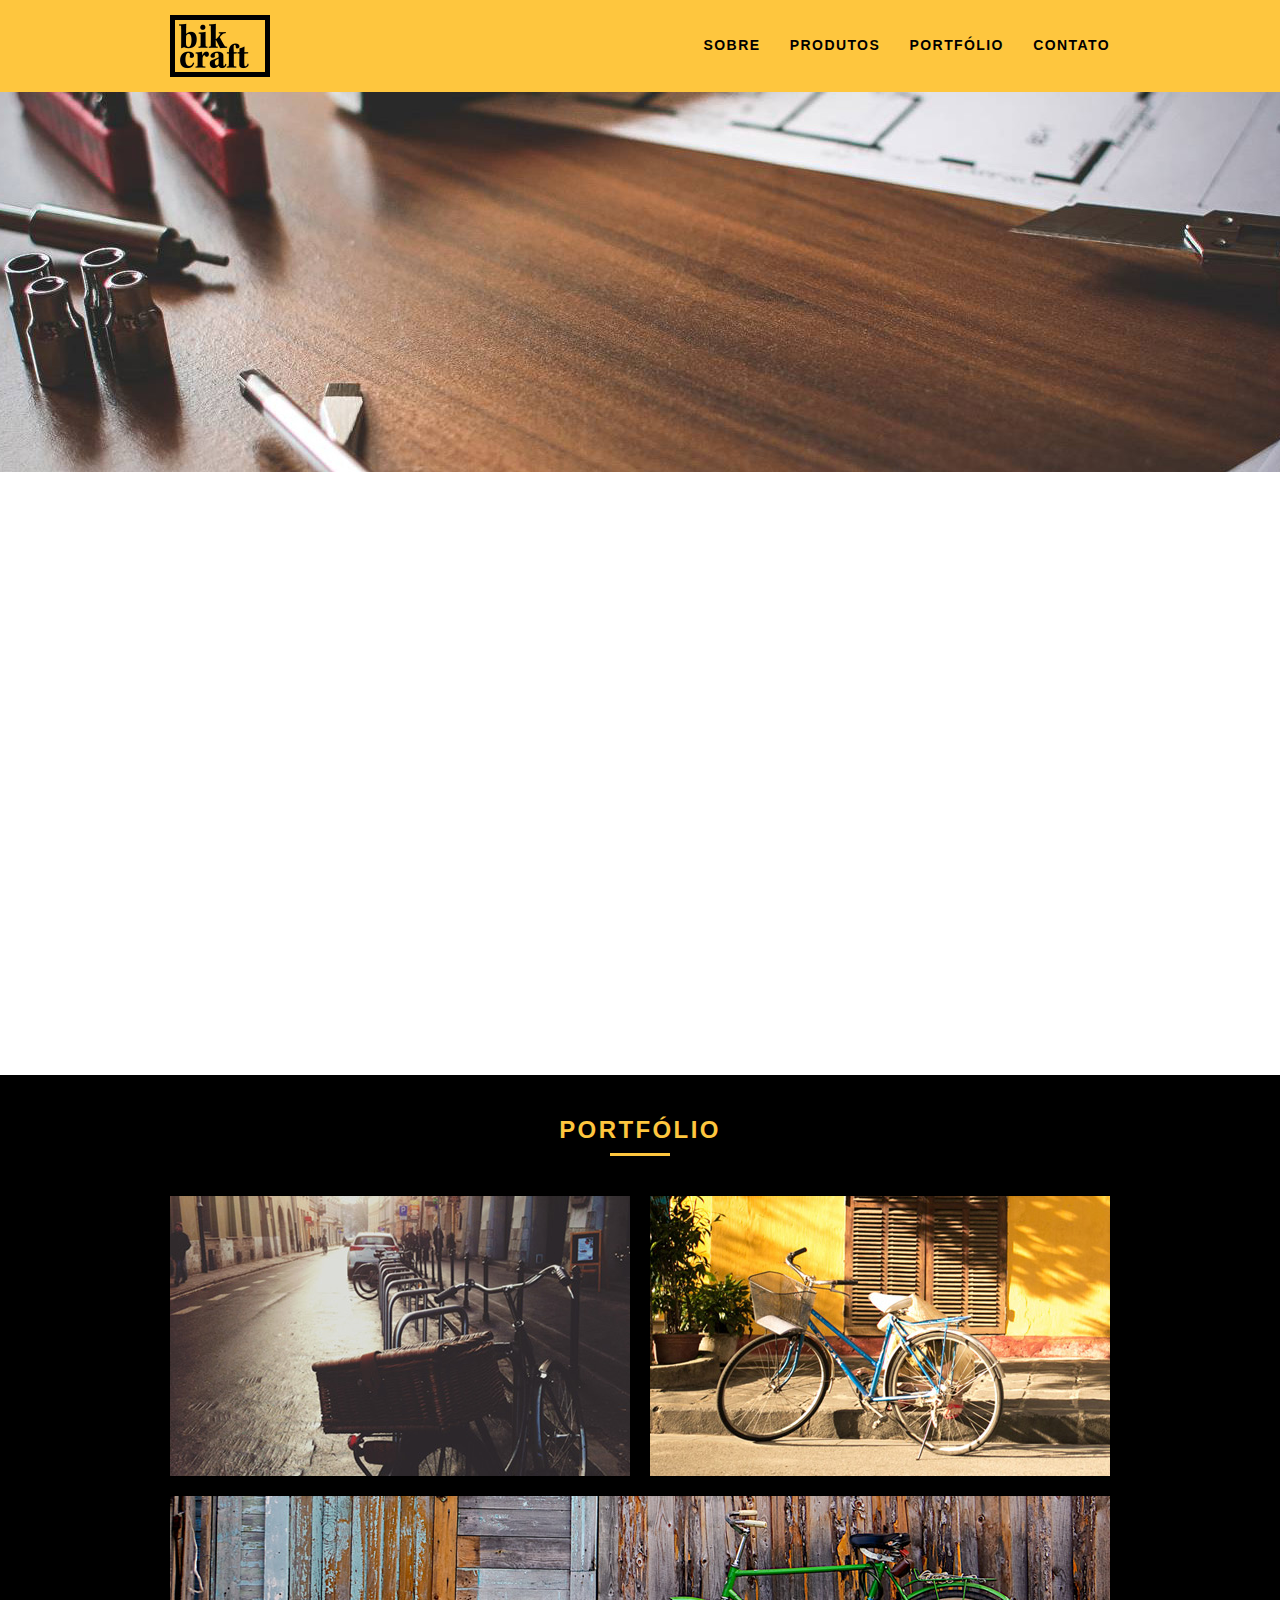
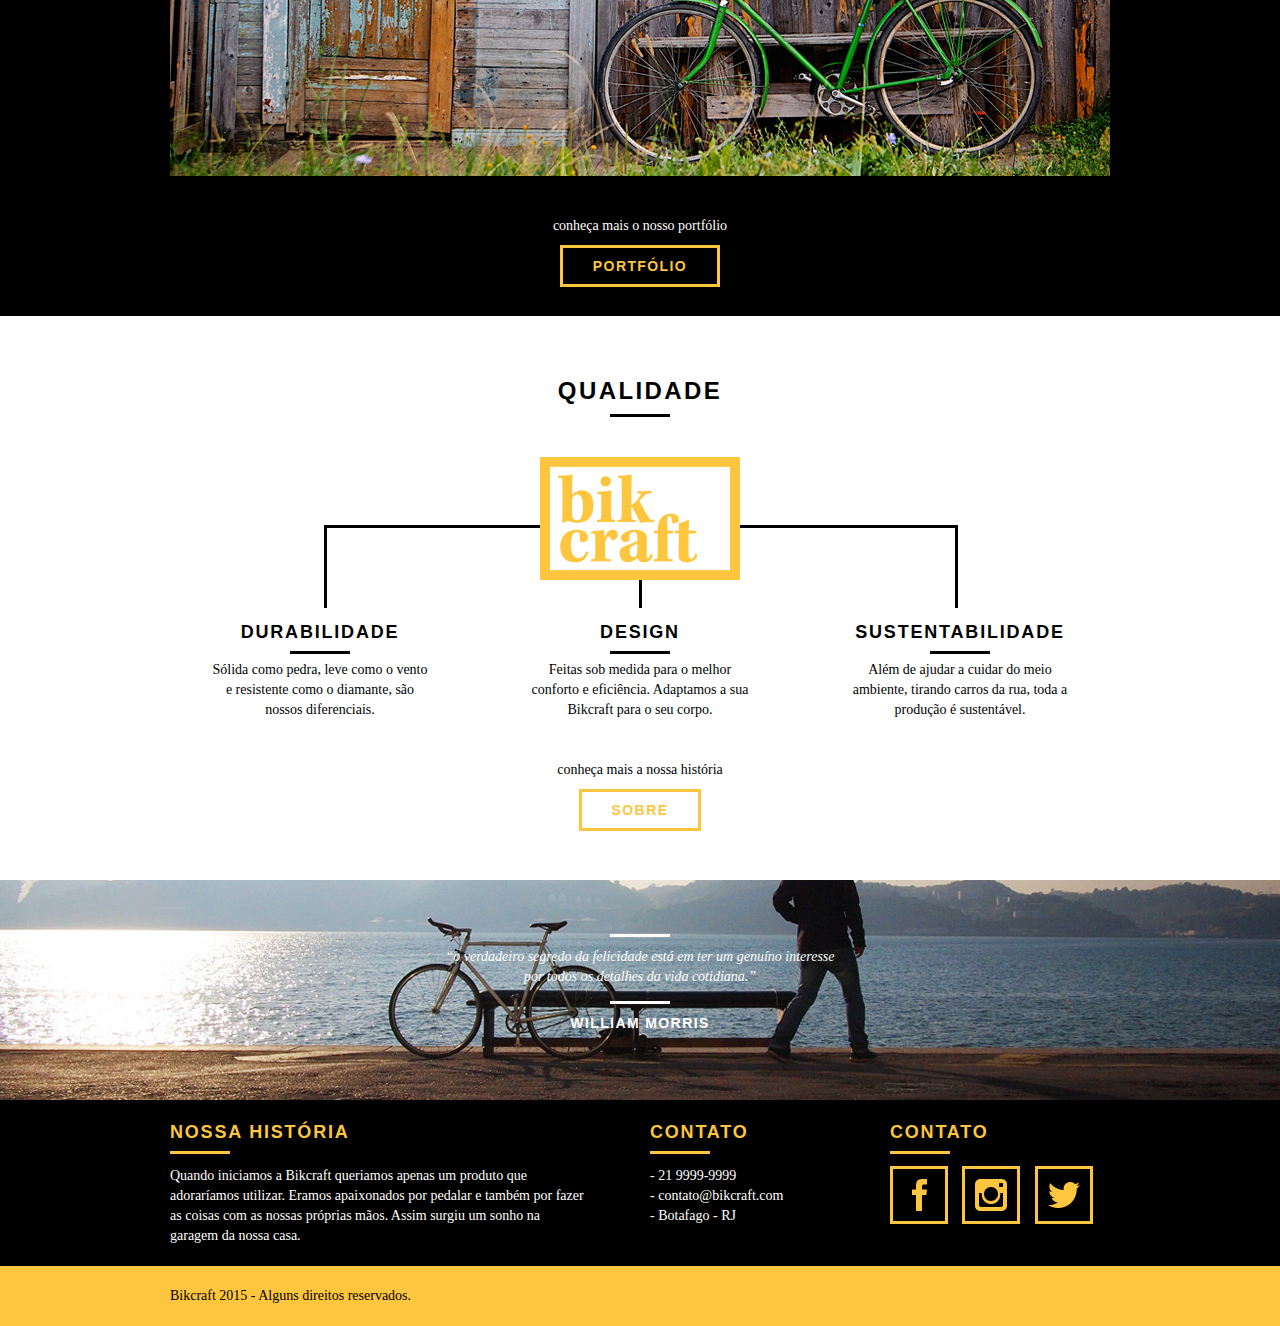
==== css-sass/index.html @ b3bf2881 "projeto-base para refatorar o estilo usando sass" ====
<!DOCTYPE html>
<html lang="pt-br">
	<head>
		<meta charset="utf-8">
		<title>Bikcraft - Bicicletas Personalizadas</title>
		<meta name="description" content="Compre a sua bicicleta personalizada na Bikcraft. Possuímos modelos Passeio, Retrô e Esporte.">

		<meta property="og:type" content="website"/>
		<meta property="og:title" content="Bikcraft - Bicicletas Personalizadas"/>
		<meta property="og:description" content="Compre a sua bicicleta personalizada na Bikcraft. Possuímos modelos Passeio, Retrô e Esporte."/>
		<meta property="og:url" content="http://bikcraft.com"/>
		<meta property="og:image" content="http://bikcraft.com/img/og-image.png"/>

		<meta name="viewport" content="width=device-width, initial-scale=1">

		<link rel="shortcut icon" href="favicon.ico">

		<link rel="stylesheet" href="css/style.css">
		<script src="js/libs/modernizr.custom.45655.js"></script>
	</head>
	<body>

		<header class="header">
			<div class="container">
				<a href="index.html" class="grid-4">
					<img src="img/bikcraft.png" alt="Bikcraft">
				</a>
				<nav class="grid-12 header_menu">
					<ul>
						<li><a href="sobre.html">Sobre</a></li>
						<li><a href="produtos.html">Produtos</a></li>
						<li><a href="portfolio.html">Portfólio</a></li>
						<li><a href="contato.html">Contato</a></li>
					</ul>
				</nav>
			</div>
		</header>

		<section class="introducao">
			<div class="container">
				<h1>Bicicletas Feitas a Mão</h1>
				<blockquote class="quote-externo">
					<p>“não tenha nada em sua casa que você não considere útil ou acredita ser bonito”</p>
					<cite>WILLIAM MORRIS</cite>
				</blockquote>
				<a href="produtos.html" class="btn">Orçamento</a>
			</div>
		</section>
		
		<section class="produtos container animar">
			<h2 class="subtitulo">Produtos</h2>
			<ul class="produtos_lista">

				<li class="grid-1-3">
					<div class="produtos_icone">
						<img src="img/produtos/passeio.png" alt="Bikcraft Passeio">
					</div>
					<h3>Passeio</h3>
					<p>Muito melhor do que passear pela orla a vidros fechados.</p>
				</li>

				<li class="grid-1-3">
					<div class="produtos_icone">
						<img src="img/produtos/esporte.png" alt="Bikcraft Esporte">
					</div>
					<h3>Esporte</h3>
					<p>Mais rápida do que Forrest Gump, ninguém vai pegar você.</p>
				</li>

				<li class="grid-1-3">
					<div class="produtos_icone">
						<img src="img/produtos/retro.png" alt="Bikcraft Retrô">
					</div>
					<h3>Retrô</h3>
					<p>O passado volta para lembrarmos o que devemos fazer no futuro.</p>
				</li>

			</ul>

			<div class="call">
				<p>clique aqui e veja os detalhes dos produtos</p>
				<a href="produtos.html" class="btn btn-preto">Produtos</a>
			</div>

		</section>
		<!-- Fecha Produtos -->

		<section class="portfolio">
			<div class="container">
				<h2 class="subtitulo">Portfólio</h2>
				<div class="portfolio_lista">
					<div class="grid-8"><img src="img/portfolio/retro.jpg" alt="Bicicleta Retrô"></div>
					<div class="grid-8"><img src="img/portfolio/passeio.jpg" alt="Bicicleta Passeio"></div>
					<div class="grid-16"><img src="img/portfolio/esporte.jpg" alt="Bicicleta Esporte"></div>
				</div>
				<div class="call">
					<p>conheça mais o nosso portfólio</p>
					<a href="portfolio.html" class="btn">Portfólio</a>
				</div>
			</div>
		</section>

		<section class="qualidade container">
			<h2 class="subtitulo">Qualidade</h2>
			<img src="img/bikcraft-qualidade.png" alt="Bikcraft">
			<ul class="qualidade_lista">
				<li class="grid-1-3">
					<h3>Durabilidade</h3>
					<p>Sólida como pedra, leve como o vento e resistente como o diamante, são nossos diferenciais.</p>
				</li>
				<li class="grid-1-3">
					<h3>Design</h3>
					<p>Feitas sob medida para o melhor conforto e eficiência. Adaptamos a sua Bikcraft para o seu corpo.</p>
				</li>
				<li class="grid-1-3">
					<h3>Sustentabilidade</h3>
					<p>Além de ajudar a cuidar do meio ambiente, tirando carros da rua, toda a produção é sustentável.</p>
				</li>
			</ul>
			<div class="call">
				<p>conheça mais a nossa história</p>
				<a href="sobre.html" class="btn btn-preto">Sobre</a>
			</div>
		</section>

		<div class="quebra">
			<blockquote class="quote-externo container">
				<p>“o verdadeiro segredo da felicidade está em ter um genuíno interesse por todos os detalhes da vida cotidiana.”</p>
				<cite>WILLIAM MORRIS</cite>
			</blockquote>
		</div>

		<footer>
			<div class="footer">
				<div class="container">

					<div class="grid-8 footer_historia">
						<h3>Nossa História</h3>
						<p>Quando iniciamos a Bikcraft queriamos apenas um produto que adoraríamos utilizar. Eramos apaixonados por pedalar e também por fazer as coisas com as nossas próprias mãos. Assim surgiu um sonho na garagem da nossa casa.</p>
					</div>

					<div class="grid-4 footer_contato">
						<h3>Contato</h3>
						<ul>
							<li>- 21 9999-9999</li>
							<li>- contato@bikcraft.com</li>
							<li>- Botafago - RJ</li>
						</ul>
					</div>

					<div class="grid-4 footer_redes">
						<h3>Contato</h3>
						<ul>
							<li><a href="http://facebook.com" target="_blank"><img src="img/redes-sociais/facebook.png" alt="Facebook Bikcraft"></a></li>
							<li><a href="http://instagram.com" target="_blank"><img src="img/redes-sociais/instagram.png" alt="Instagram Bikcraft"></a></li>
							<li><a href="http://twitter.com" target="_blank"><img src="img/redes-sociais/twitter.png" alt="Twitter Bikcraft"></a></li>
						</ul>
					</div>

				</div>
			</div>

			<div class="copy">
				<div class="container">
					<p class="grid-16">Bikcraft 2015 - Alguns direitos reservados.</p>
				</div>
			</div>
		</footer>

	<!-- JavaScript -->
	<script src="//ajax.googleapis.com/ajax/libs/jquery/1.11.2/jquery.min.js"></script>
	<script>window.jQuery || document.write('<script src="js/libs/jquery-1.11.2.min.js"><\/script>')</script>
	<script src="js/plugins.js"></script>
	<script src="js/main.js"></script>
	<!-- JavaScript -->

	</body>
</html>
---- css-sass/css/style.css ----
html{font-family:sans-serif;-ms-text-size-adjust:100%;-webkit-text-size-adjust:100%}body{margin:0}article,aside,details,figcaption,figure,footer,header,hgroup,main,menu,nav,section,summary{display:block}audio,canvas,progress,video{display:inline-block;vertical-align:baseline}audio:not([controls]){display:none;height:0}[hidden],template{display:none}a{background-color:transparent}a:active,a:hover{outline:0}abbr[title]{border-bottom:1px dotted}b,strong{font-weight:700}dfn{font-style:italic}h1{font-size:2em;margin:.67em 0}mark{background:#ff0;color:#000}small{font-size:80%}sub,sup{font-size:75%;line-height:0;position:relative;vertical-align:baseline}sup{top:-.5em}sub{bottom:-.25em}img{border:0}svg:not(:root){overflow:hidden}figure{margin:1em 40px}hr{-moz-box-sizing:content-box;box-sizing:content-box;height:0}pre{overflow:auto}code,kbd,pre,samp{font-family:monospace,monospace;font-size:1em}button,input,optgroup,select,textarea{color:inherit;font:inherit;margin:0}button{overflow:visible}button,select{text-transform:none}button,html input[type="button"],/* 1 */
input[type="reset"],input[type="submit"]{-webkit-appearance:button;cursor:pointer}button[disabled],html input[disabled]{cursor:default}button::-moz-focus-inner,input::-moz-focus-inner{border:0;padding:0}input{line-height:normal}input[type="checkbox"],input[type="radio"]{box-sizing:border-box;padding:0}input[type="number"]::-webkit-inner-spin-button,input[type="number"]::-webkit-outer-spin-button{height:auto}input[type="search"]{-webkit-appearance:textfield;-moz-box-sizing:content-box;-webkit-box-sizing:content-box;box-sizing:content-box}input[type="search"]::-webkit-search-cancel-button,input[type="search"]::-webkit-search-decoration{-webkit-appearance:none}fieldset{border:1px solid silver;margin:0 2px;padding:.35em .625em .75em}legend{border:0;padding:0}textarea{overflow:auto}optgroup{font-weight:700}table{border-collapse:collapse;border-spacing:0}td,th{padding:0}a{text-decoration:none}ol,ul{list-style:none}html,body,div,span,iframe,h1,h2,h3,h4,h5,h6,p,blockquote,a,em,img,dl,dt,dd,ol,ul,li,fieldset,form,label,legend,article,footer,header,nav,section,main{margin:0;padding:0;border:0;vertical-align:baseline}h1,h2,h3,h4,h5,h6,p,a,ul{font-size:1em;font-weight:400}*,:before,:after{-webkit-box-sizing:border-box;-moz-box-sizing:border-box;box-sizing:border-box}.container{width:960px;margin:0 auto;padding:0;position:relative}.container:after,.container:before{content:" ";display:table}.container:after{clear:both}.grid-1,.grid-2,.grid-3,.grid-4,.grid-5,.grid-6,.grid-7,.grid-8,.grid-9,.grid-10,.grid-11,.grid-12,.grid-13,.grid-14,.grid-15,.grid-16,.grid-1-3{float:left;margin-left:10px;margin-right:10px}.grid-1{width:40px}.grid-2{width:100px}.grid-3{width:160px}.grid-4{width:220px}.grid-5{width:280px}.grid-6{width:340px}.grid-7{width:400px}.grid-8{width:460px}.grid-9{width:520px}.grid-10{width:580px}.grid-11{width:640px}.grid-12{width:700px}.grid-13{width:760px}.grid-14{width:820px}.grid-15{width:880px}.grid-16{width:940px}.grid-1-3{width:300px}@media only screen and (min-width: 768px) and (max-width: 959px){.container{width:768px}.grid-1{width:28px}.grid-2{width:76px}.grid-3{width:124px}.grid-4{width:172px}.grid-5{width:220px}.grid-6{width:268px}.grid-7{width:316px}.grid-8{width:364px}.grid-9{width:412px}.grid-10{width:460px}.grid-11{width:508px}.grid-12{width:556px}.grid-13{width:604px}.grid-14{width:652px}.grid-15{width:700px}.grid-16{width:748px}.grid-1-3{width:236px}}@media only screen and (max-width: 767px){.container{width:300px}.grid-1,.grid-2,.grid-3,.grid-4,.grid-5,.grid-6,.grid-7,.grid-8,.grid-9,.grid-10,.grid-11,.grid-12,.grid-13,.grid-14,.grid-15,.grid-16,.grid-1-3{width:300px;margin:0 0 20px;float:none}}body{font-family:Arial,Helvetica,sans-serif}p{font-family:Georgia,"Times New Roman",serif;font-size:14px;line-height:20px}img{display:block;max-width:100%}.formphp label.nao-aparece,.formphp input.nao-aparece{display:none!important}#form-erro span,#form-send span{font-size:18px;line-height:25px;margin-bottom:10px;display:block}#form-send{color:#31aa39}#form-erro{color:#f64540}.btn{border:3px solid #fec63e;padding:10px 30px;color:#fec63e;font-size:14px;line-height:20px;text-transform:uppercase;font-weight:700;letter-spacing:.1em;transition:all .5s ease}.btn:hover{color:#fff;border-color:#fff}.btn.btn-preto:hover{color:#000;border-color:#000}.subtitulo{font-size:24px;line-height:30px;font-weight:700;letter-spacing:.1em;color:#000;text-transform:uppercase;text-align:center;margin-bottom:40px}.subtitulo:after{content:"";display:block;width:60px;height:3px;background:#000;margin:8px auto}.subtitulo-interno{font-size:24px;line-height:30px;font-weight:700;letter-spacing:.1em;color:#000;text-transform:uppercase;margin-bottom:20px}.subtitulo-interno:after{content:"";display:block;width:60px;height:3px;background:#000;margin:8px 0}.header{position:fixed;top:0;width:100%;background:#fec63e;padding:15px 0;z-index:10}.header_menu{text-align:right}.header_menu ul li{display:inline-block;margin-left:25px;margin-top:20px}.header_menu ul li a{color:#000;font-weight:700;text-transform:uppercase;letter-spacing:.1em;font-size:14px;line-height:20px;padding:10px 0;transition:all .3s ease}.header_menu ul li a:hover{color:#FFF}.header_menu ul li a.menu_ativo{color:#FFF}.introducao{width:100%;height:380px;background:url(../img/bg.jpg) no-repeat center;background-size:cover;margin-top:92px;text-align:center;padding-top:80px}.introducao h1{font-size:48px;color:#FFF;font-weight:700;text-transform:uppercase}.quote-externo{max-width:320px;margin:0 auto;margin-bottom:40px;color:#fff}.quote-externo p{font-style:italic}.quote-externo p:before,.quote-externo p:after{content:"";display:block;width:60px;height:3px;background:#fff;margin:14px auto 10px}.quote-externo cite{font-style:normal;font-weight:700;font-size:14px;letter-spacing:.1em}.introducao-interna{width:100%;margin-top:92px;height:160px;text-align:center;color:#fff;padding-top:30px}.introducao-interna h1{font-size:36px;font-weight:700;text-transform:uppercase}.introducao-interna h1:after{content:"";display:block;width:60px;height:3px;background:#fff;margin:6px auto 10px}.produtos{padding:60px 0}.produtos_lista li{background:#fec63e;text-align:center}.produtos_lista li img{margin:0 auto}.produtos_lista li h3{font-weight:700;font-size:18px;line-height:25px;text-transform:uppercase;letter-spacing:.1em;margin-top:20px}.produtos_lista li h3:after{content:"";display:block;width:60px;height:3px;background:#000;margin:2px auto}.produtos_lista li p{padding:10px 20px 20px}.produtos_icone{background:#000;padding:20px}.call{padding-top:40px;text-align:center;clear:both}.call p{margin-bottom:20px}.portfolio{width:100%;background:#000;padding:40px 0}.portfolio .subtitulo{color:#fec63e}.portfolio .subtitulo:after{background:#fec63e}.portfolio_lista div:last-of-type{margin-top:20px}.portfolio .call p{color:#fff}.qualidade{padding:60px 0}.qualidade:after{content:"";width:634px;height:83px;display:block;background:url(../img/linhas.png) no-repeat center;position:absolute;top:209px;right:162px;z-index:-1}.qualidade img{margin:0 auto}.qualidade_lista{padding-top:20px;overflow:auto}.qualidade_lista li{text-align:center;padding:0 40px}.qualidade_lista li h3{font-weight:700;font-size:18px;line-height:25px;text-transform:uppercase;letter-spacing:.1em;margin-top:20px}.qualidade_lista li h3:after{content:"";display:block;width:60px;height:3px;background:#000;margin:6px auto}.quebra{width:100%;height:220px;background:url(../img/bg-footer.jpg) no-repeat center;background-size:cover;text-align:center;padding-top:40px}.quebra .quote-externo{max-width:400px}.footer{width:100%;background:#000;color:#fff;padding:20px 0}.footer h3{font-size:18px;line-height:25px;color:#fec63e;text-transform:uppercase;letter-spacing:.1em;font-weight:700}.footer h3:after{content:"";display:block;width:60px;height:3px;background:#fec63e;margin:6px 0 12px}.footer_historia{padding-right:40px}.footer_contato ul li{font-size:14px;line-height:20px;font-family:Georgia,"Times New Roman",serif}.footer_redes ul li{display:inline-block;margin-right:10px}.footer_redes ul li a{border:3px solid #fec63e;display:block;padding:10px;transition:all .5s ease}.footer_redes ul li a:hover{border-color:#fff}.copy{width:100%;background:#fec63e;padding:20px 0}.js .introducao h1,.js .introducao blockquote,.js .introducao .btn,.js .animar,.js .animar-interno,.js .introducao-interna h1,.js .introducao-interna p{opacity:0}.animated{-webkit-animation-duration:1s;animation-duration:1s;-webkit-animation-fill-mode:both;animation-fill-mode:both}@-webkit-keyframes fadeInDown{0%{opacity:0;-webkit-transform:translate3d(0,-20px,0);transform:translate3d(0,-20px,0)}100%{opacity:1;-webkit-transform:none;transform:none}}@keyframes fadeInDown{0%{opacity:0;-webkit-transform:translate3d(0,-20px,0);transform:translate3d(0,-20px,0)}100%{opacity:1;-webkit-transform:none;transform:none}}.fadeInDown{-webkit-animation-name:fadeInDown;animation-name:fadeInDown}.interna_sobre{background:url(../img/bg-sobre.jpg) no-repeat center;background-size:cover}.missao_sobre{padding-top:60px}.missao_sobre p{font-size:18px;line-height:25px;margin-bottom:1em;padding-right:60px}.missao_sobre ul li{font-family:Georgia,"Times New Roman",serif;font-size:18px;line-height:30px}.foto-equipe{padding-top:20px}.interna_produtos{background:url(../img/bg-produtos.jpg) no-repeat center;background-size:cover}.produto_item{padding-top:60px}.produto_item h2{color:#fff;font-size:36px;text-transform:uppercase;letter-spacing:.1em;font-weight:700;position:relative;top:-180px;text-align:center;margin-bottom:-56px}.produto_item h2:after,.produto_item h2:before{content:"";display:block;width:60px;height:3px;background:#fff;margin:6px auto 8px}.produto_icone{background:#000;padding:70px 0}.produto_icone img{margin:0 auto}.produto_info{background:#000}.produto_info p{color:#fff;font-size:18px;line-height:25px;height:180px;padding:30px 40px}.produto_info ul li{background:#fec63e;text-transform:uppercase;font-size:18px;line-height:20px;font-weight:700;float:left;width:229px;height:49px;text-align:center;padding-top:16px}.produto_info ul li:nth-child(1),.produto_info ul li:nth-child(2){margin-bottom:2px}.produto_info ul li:nth-child(even){margin-left:2px}.orcamento{background:#000;width:100%;margin-top:60px;padding:40px 0}.orcamento h2{color:#fec63e}.orcamento h2:after{background:#fec63e}.form{padding-right:60px}.form label{display:block;color:#fff;font-family:Georgia,"Times New Roman",serif;font-size:18px;line-height:25px;margin-bottom:4px}.form input{display:block;width:100%;border:4px solid #fec63e;background:none;color:#fff;padding:7px 10px;margin-bottom:10px;outline:none;font-size:14px;font-family:Georgia,"Times New Roman",serif}.form textarea{display:block;width:100%;height:120px;border:4px solid #fec63e;background:none;color:#fff;padding:7px 10px;margin-bottom:20px;outline:none;font-size:14px;font-family:Georgia,"Times New Roman",serif}.form button{padding:7px 40px;background:none}.orcamento_dados{color:#fff}.orcamento_dados h3{font-size:18px;line-height:25px;text-transform:uppercase;color:#fec63e;font-weight:700}.orcamento_dados span{display:block;font-size:18px;line-height:30px;font-family:Georgia,"Times New Roman",serif}.orcamento_dados span:nth-of-type(2){margin-bottom:40px}.orcamento_dados ul{padding-right:60px}.orcamento_dados ul li{font-family:Georgia,"Times New Roman",serif;font-size:14px;padding:10px 15px}.orcamento_dados ul li:nth-child(odd){background:#1d1d1d}.orcamento_dados p{margin:8px 0}.interna_portfolio{background:url(../img/bg-portfolio.jpg) no-repeat center;background-size:cover}.quote_clientes{padding:60px 0;max-width:460px;margin:0 auto}.quote_clientes p{text-align:center;font-family:Georgia,"Times New Roman",serif;font-size:18px;line-height:25px;font-style:italic;margin-bottom:20px}.quote_clientes cite{font-size:18px;font-weight:700;float:right;font-style:normal}.rslides,.rslides_portfolio{position:relative;list-style:none;overflow:hidden;width:100%;padding:0;margin:0}.rslides li,.rslides_portfolio li{-webkit-backface-visibility:hidden;position:absolute;display:none;width:100%;left:0;top:0}.rslides li:first-child,.rslides_portfolio li:first-child{position:relative;display:block;float:left}.rslides img,.rslides_portfolio img{display:block;height:auto;width:100%;border:0}.rslides_tabs{text-align:center;margin-top:14px}.rslides_tabs li{display:inline;margin:0 5px}.rslides_tabs li a{display:inline-block;width:12px;height:12px;background:#1d1d1d;color:#1d1d1d;border-radius:20px;overflow:hidden;text-indent:-200px}.rslides_tabs li a:hover,.rslides_tabs li.rslides_here a{background:#fec63e;color:#fec63e}.interna_contato{background:url(../img/bg-contato.jpg) no-repeat center;background-size:cover}.contato{padding:40px 0}.contato_form{padding-right:60px}.contato_form label{display:block;font-family:Georgia,"Times New Roman",serif;font-size:18px;line-height:25px;margin-bottom:4px}.contato_form input{display:block;width:100%;border:4px solid #fec63e;background:none;padding:7px 10px;margin-bottom:10px;outline:none;font-size:14px;font-family:Georgia,"Times New Roman",serif}.contato_form textarea{display:block;width:100%;height:120px;border:4px solid #fec63e;background:none;padding:7px 10px;margin-bottom:20px;outline:none;font-size:14px;font-family:Georgia,"Times New Roman",serif}.contato_form button{padding:7px 40px;background:none}.orcamento_dados{color:#fff}.contato_dados h3{font-size:18px;line-height:25px;text-transform:uppercase;color:#fec63e;font-weight:700}.contato_dados span{display:block;font-size:18px;line-height:30px;font-family:Georgia,"Times New Roman",serif}.contato_dados span:nth-of-type(even){margin-bottom:30px}.contato_dados ul{margin-top:10px}.contato_dados ul li{display:inline-block;margin-right:10px}.contato_dados ul li a{border:3px solid #fec63e;display:block;padding:10px}.contato_dados ul li a:hover{border-color:#000}.contato_mapa{margin-bottom:60px}@media only screen and (min-width: 768px) and (max-width: 959px){.qualidade:after{right:66px}.qualidade_lista li{padding:0 10px}.footer_redes ul li a{border:3px solid #fec63e;display:block;padding:6px}.footer_redes ul li a img{width:26px;height:26px}.produto_item h2{top:-150px;margin-bottom:-56px}.produto_icone{padding:41px 0}.produto_info p{font-size:14px;line-height:20px;height:122px;padding:20px 30px}.produto_info ul li{width:181px;height:49px}}@media only screen and (max-width: 767px){.header{position:relative;padding-bottom:0}.header img{margin:0 auto 10px}.header_menu{text-align:center}.header_menu ul li{margin:5px}.header_menu ul li a{border:4px solid #000;width:136px;display:block;float:left}.header_menu ul li a:hover{border-color:#fff}.header_menu ul li a.menu_ativo{border-color:#fff}.introducao h1{font-size:36px}.introducao{margin-top:0;padding-top:40px;background:url(../img/bg-mobile.jpg) no-repeat center;background-size:cover}.introducao-interna{margin-top:0}.call{padding-top:10px}.qualidade:after{display:none}.missao_sobre p{font-size:14px;line-height:20px;padding-right:0}.missao_sobre ul li{font-size:14px;line-height:25px}.produto_item h2{top:-100px;margin-bottom:-68px}.produto_icone{padding:41px 0}.produto_info p{font-size:14px;line-height:20px;height:auto;padding:20px 30px}.produto_info ul li{width:149px;height:49px;font-size:14px;line-height:20px;padding-top:14px}.form{padding-right:0}.orcamento_dados ul{padding-right:0}.contato_form{padding-right:0;margin-bottom:40px}}
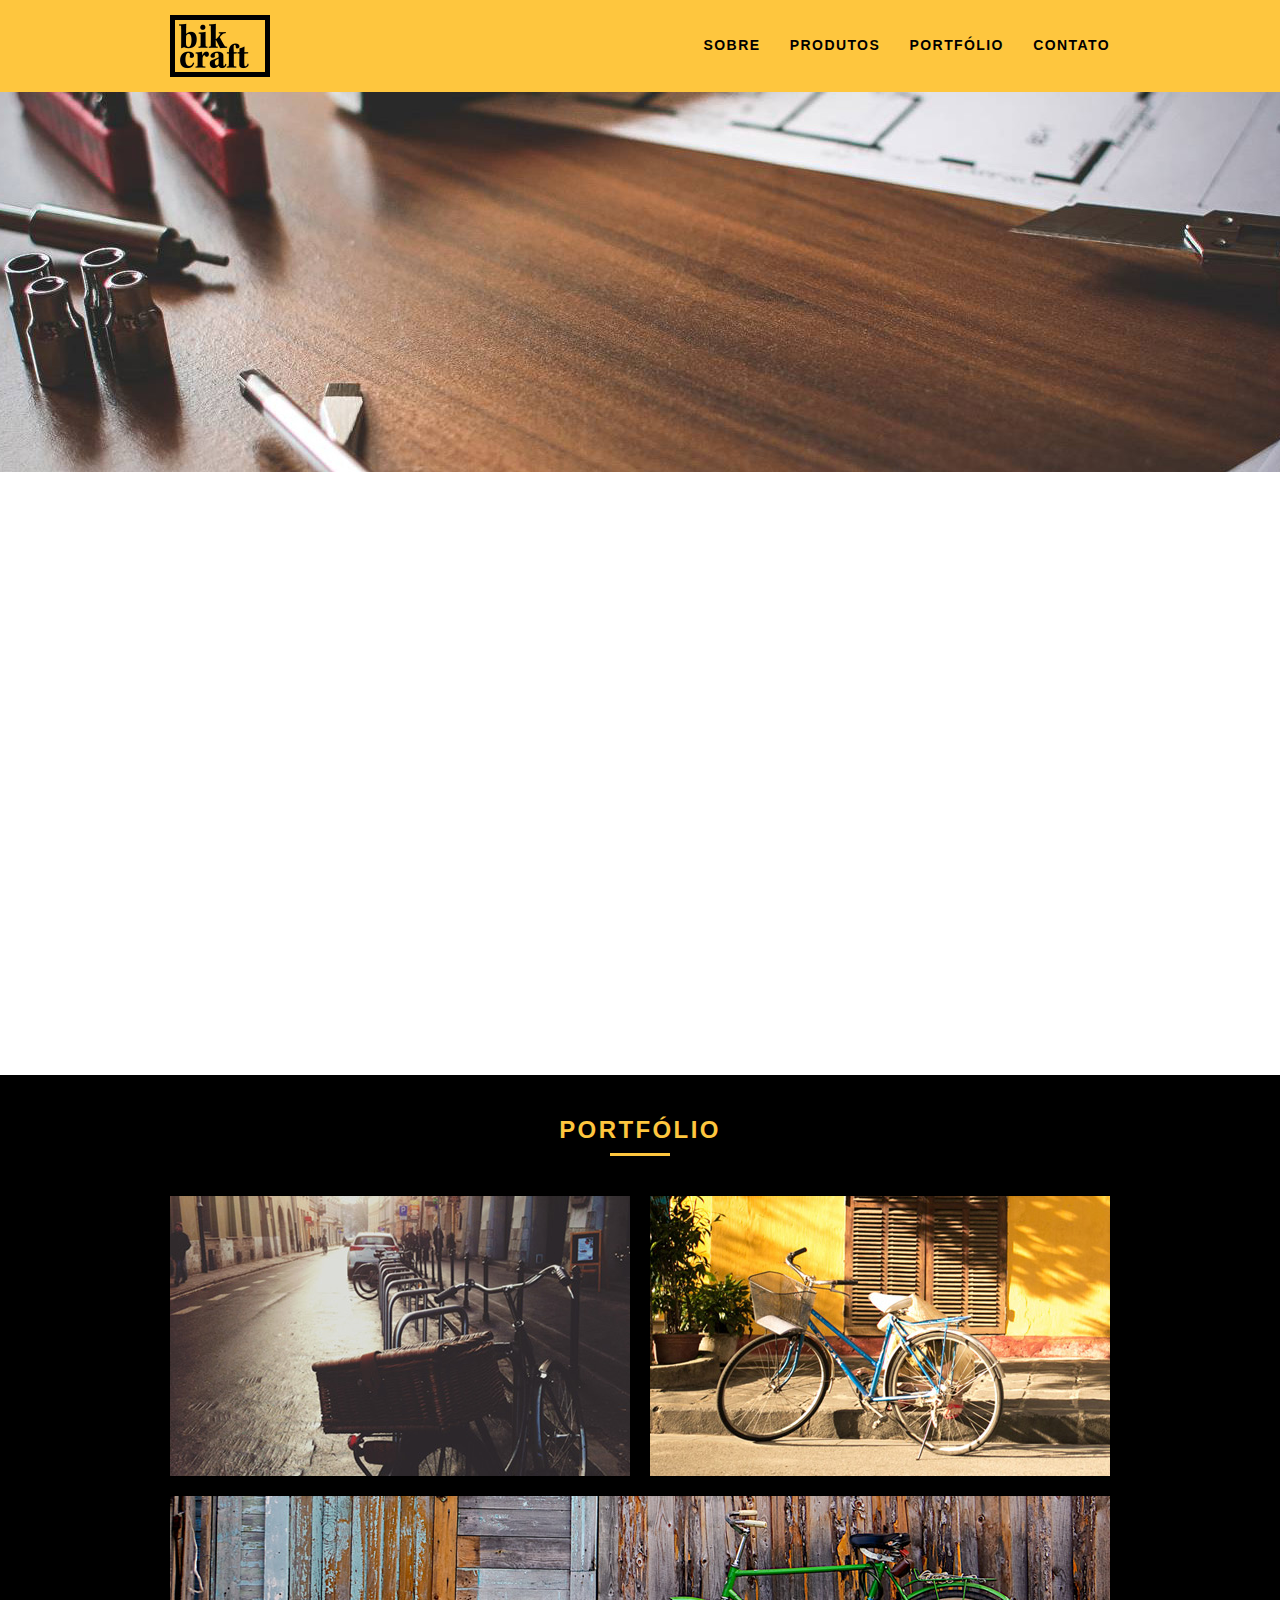
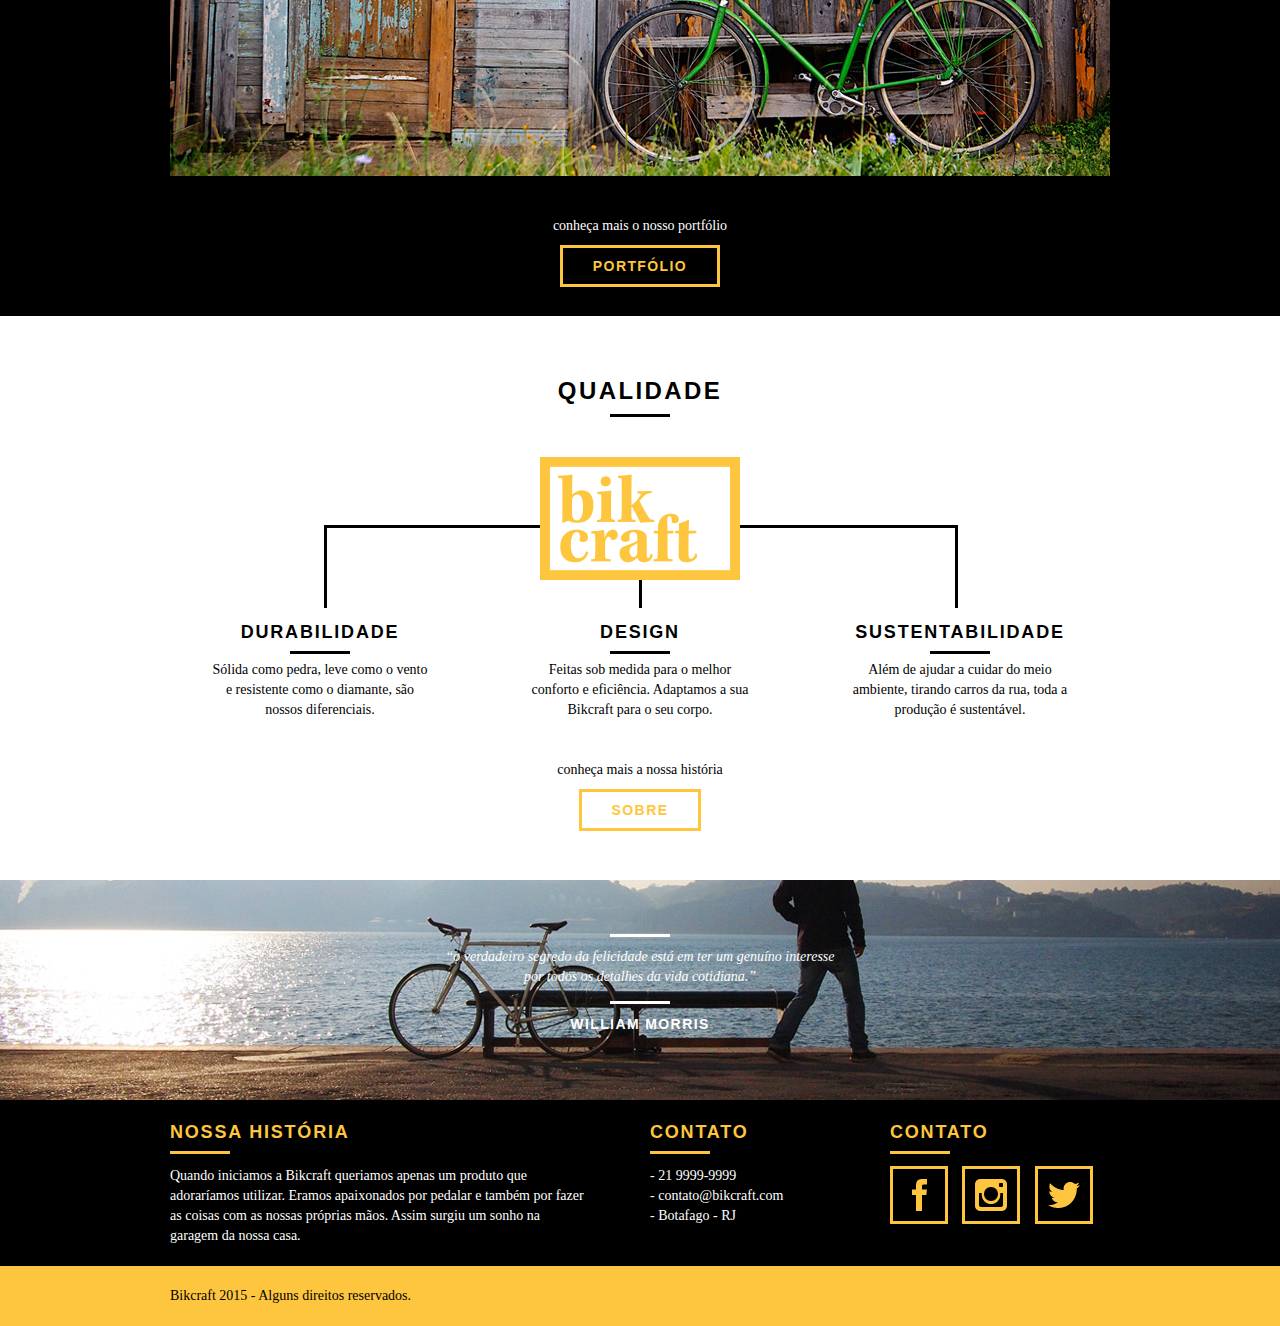
==== commit 0e7d0d22: "sass aplicado" ====
--- a/css-sass/index.html
+++ b/css-sass/index.html
@@ -15,7 +15,7 @@
 
 		<link rel="shortcut icon" href="favicon.ico">
 
-		<link rel="stylesheet" href="css/style.css">
+		<link rel="stylesheet" href="scss/style.css">
 		<script src="js/libs/modernizr.custom.45655.js"></script>
 	</head>
 	<body>
--- a/css-sass/scss/style.css
+++ b/css-sass/scss/style.css
@@ -0,0 +1,1762 @@
+@charset "UTF-8";
+/*! normalize.css v3.0.2 | MIT License | git.io/normalize */
+/**
+ * 1. Set default font family to sans-serif.
+ * 2. Prevent iOS text size adjust after orientation change, without disabling
+ *    user zoom.
+ */
+html {
+  font-family: sans-serif;
+  /* 1 */
+  -ms-text-size-adjust: 100%;
+  /* 2 */
+  -webkit-text-size-adjust: 100%;
+  /* 2 */
+}
+
+/**
+ * Remove default margin.
+ */
+body {
+  margin: 0;
+}
+
+/* HTML5 display definitions
+   ========================================================================== */
+/**
+ * Correct `block` display not defined for any HTML5 element in IE 8/9.
+ * Correct `block` display not defined for `details` or `summary` in IE 10/11
+ * and Firefox.
+ * Correct `block` display not defined for `main` in IE 11.
+ */
+article,
+aside,
+details,
+figcaption,
+figure,
+footer,
+header,
+hgroup,
+main,
+menu,
+nav,
+section,
+summary {
+  display: block;
+}
+
+/**
+ * 1. Correct `inline-block` display not defined in IE 8/9.
+ * 2. Normalize vertical alignment of `progress` in Chrome, Firefox, and Opera.
+ */
+audio,
+canvas,
+progress,
+video {
+  display: inline-block;
+  /* 1 */
+  vertical-align: baseline;
+  /* 2 */
+}
+
+/**
+ * Prevent modern browsers from displaying `audio` without controls.
+ * Remove excess height in iOS 5 devices.
+ */
+audio:not([controls]) {
+  display: none;
+  height: 0;
+}
+
+/**
+ * Address `[hidden]` styling not present in IE 8/9/10.
+ * Hide the `template` element in IE 8/9/11, Safari, and Firefox < 22.
+ */
+[hidden],
+template {
+  display: none;
+}
+
+/* Links
+   ========================================================================== */
+/**
+ * Remove the gray background color from active links in IE 10.
+ */
+a {
+  background-color: transparent;
+}
+
+/**
+ * Improve readability when focused and also mouse hovered in all browsers.
+ */
+a:active,
+a:hover {
+  outline: 0;
+}
+
+/* Text-level semantics
+   ========================================================================== */
+/**
+ * Address styling not present in IE 8/9/10/11, Safari, and Chrome.
+ */
+abbr[title] {
+  border-bottom: 1px dotted;
+}
+
+/**
+ * Address style set to `bolder` in Firefox 4+, Safari, and Chrome.
+ */
+b,
+strong {
+  font-weight: bold;
+}
+
+/**
+ * Address styling not present in Safari and Chrome.
+ */
+dfn {
+  font-style: italic;
+}
+
+/**
+ * Address variable `h1` font-size and margin within `section` and `article`
+ * contexts in Firefox 4+, Safari, and Chrome.
+ */
+h1 {
+  font-size: 2em;
+  margin: 0.67em 0;
+}
+
+/**
+ * Address styling not present in IE 8/9.
+ */
+mark {
+  background: #ff0;
+  color: #000;
+}
+
+/**
+ * Address inconsistent and variable font size in all browsers.
+ */
+small {
+  font-size: 80%;
+}
+
+/**
+ * Prevent `sub` and `sup` affecting `line-height` in all browsers.
+ */
+sub,
+sup {
+  font-size: 75%;
+  line-height: 0;
+  position: relative;
+  vertical-align: baseline;
+}
+
+sup {
+  top: -0.5em;
+}
+
+sub {
+  bottom: -0.25em;
+}
+
+/* Embedded content
+   ========================================================================== */
+/**
+ * Remove border when inside `a` element in IE 8/9/10.
+ */
+img {
+  border: 0;
+}
+
+/**
+ * Correct overflow not hidden in IE 9/10/11.
+ */
+svg:not(:root) {
+  overflow: hidden;
+}
+
+/* Grouping content
+   ========================================================================== */
+/**
+ * Address margin not present in IE 8/9 and Safari.
+ */
+figure {
+  margin: 1em 40px;
+}
+
+/**
+ * Address differences between Firefox and other browsers.
+ */
+hr {
+  -webkit-box-sizing: content-box;
+          box-sizing: content-box;
+  height: 0;
+}
+
+/**
+ * Contain overflow in all browsers.
+ */
+pre {
+  overflow: auto;
+}
+
+/**
+ * Address odd `em`-unit font size rendering in all browsers.
+ */
+code,
+kbd,
+pre,
+samp {
+  font-family: monospace, monospace;
+  font-size: 1em;
+}
+
+/* Forms
+   ========================================================================== */
+/**
+ * Known limitation: by default, Chrome and Safari on OS X allow very limited
+ * styling of `select`, unless a `border` property is set.
+ */
+/**
+ * 1. Correct color not being inherited.
+ *    Known issue: affects color of disabled elements.
+ * 2. Correct font properties not being inherited.
+ * 3. Address margins set differently in Firefox 4+, Safari, and Chrome.
+ */
+button,
+input,
+optgroup,
+select,
+textarea {
+  color: inherit;
+  /* 1 */
+  font: inherit;
+  /* 2 */
+  margin: 0;
+  /* 3 */
+}
+
+/**
+ * Address `overflow` set to `hidden` in IE 8/9/10/11.
+ */
+button {
+  overflow: visible;
+}
+
+/**
+ * Address inconsistent `text-transform` inheritance for `button` and `select`.
+ * All other form control elements do not inherit `text-transform` values.
+ * Correct `button` style inheritance in Firefox, IE 8/9/10/11, and Opera.
+ * Correct `select` style inheritance in Firefox.
+ */
+button,
+select {
+  text-transform: none;
+}
+
+/**
+ * 1. Avoid the WebKit bug in Android 4.0.* where (2) destroys native `audio`
+ *    and `video` controls.
+ * 2. Correct inability to style clickable `input` types in iOS.
+ * 3. Improve usability and consistency of cursor style between image-type
+ *    `input` and others.
+ */
+button,
+html input[type="button"],
+input[type="reset"],
+input[type="submit"] {
+  -webkit-appearance: button;
+  /* 2 */
+  cursor: pointer;
+  /* 3 */
+}
+
+/**
+ * Re-set default cursor for disabled elements.
+ */
+button[disabled],
+html input[disabled] {
+  cursor: default;
+}
+
+/**
+ * Remove inner padding and border in Firefox 4+.
+ */
+button::-moz-focus-inner,
+input::-moz-focus-inner {
+  border: 0;
+  padding: 0;
+}
+
+/**
+ * Address Firefox 4+ setting `line-height` on `input` using `!important` in
+ * the UA stylesheet.
+ */
+input {
+  line-height: normal;
+}
+
+/**
+ * It's recommended that you don't attempt to style these elements.
+ * Firefox's implementation doesn't respect box-sizing, padding, or width.
+ *
+ * 1. Address box sizing set to `content-box` in IE 8/9/10.
+ * 2. Remove excess padding in IE 8/9/10.
+ */
+input[type="checkbox"],
+input[type="radio"] {
+  -webkit-box-sizing: border-box;
+          box-sizing: border-box;
+  /* 1 */
+  padding: 0;
+  /* 2 */
+}
+
+/**
+ * Fix the cursor style for Chrome's increment/decrement buttons. For certain
+ * `font-size` values of the `input`, it causes the cursor style of the
+ * decrement button to change from `default` to `text`.
+ */
+input[type="number"]::-webkit-inner-spin-button,
+input[type="number"]::-webkit-outer-spin-button {
+  height: auto;
+}
+
+/**
+ * 1. Address `appearance` set to `searchfield` in Safari and Chrome.
+ * 2. Address `box-sizing` set to `border-box` in Safari and Chrome
+ *    (include `-moz` to future-proof).
+ */
+input[type="search"] {
+  -webkit-appearance: textfield;
+  /* 1 */
+  -webkit-box-sizing: content-box;
+  /* 2 */
+  box-sizing: content-box;
+}
+
+/**
+ * Remove inner padding and search cancel button in Safari and Chrome on OS X.
+ * Safari (but not Chrome) clips the cancel button when the search input has
+ * padding (and `textfield` appearance).
+ */
+input[type="search"]::-webkit-search-cancel-button,
+input[type="search"]::-webkit-search-decoration {
+  -webkit-appearance: none;
+}
+
+/**
+ * Define consistent border, margin, and padding.
+ */
+fieldset {
+  border: 1px solid #c0c0c0;
+  margin: 0 2px;
+  padding: 0.35em 0.625em 0.75em;
+}
+
+/**
+ * 1. Correct `color` not being inherited in IE 8/9/10/11.
+ * 2. Remove padding so people aren't caught out if they zero out fieldsets.
+ */
+legend {
+  border: 0;
+  /* 1 */
+  padding: 0;
+  /* 2 */
+}
+
+/**
+ * Remove default vertical scrollbar in IE 8/9/10/11.
+ */
+textarea {
+  overflow: auto;
+}
+
+/**
+ * Don't inherit the `font-weight` (applied by a rule above).
+ * NOTE: the default cannot safely be changed in Chrome and Safari on OS X.
+ */
+optgroup {
+  font-weight: bold;
+}
+
+/* Tables
+   ========================================================================== */
+/**
+ * Remove most spacing between table cells.
+ */
+table {
+  border-collapse: collapse;
+  border-spacing: 0;
+}
+
+td,
+th {
+  padding: 0;
+}
+
+/* ==========================================================================
+   Reset
+   ========================================================================== */
+/**
+ * Remove anchor text-decoration
+ */
+a {
+  text-decoration: none;
+}
+
+/**
+ * Remove list-style
+ */
+ol, ul {
+  list-style: none;
+}
+
+html, body, div, span, iframe, h1, h2, h3, h4, h5, h6, p, blockquote, a, em, img, dl, dt, dd, ol, ul, li, fieldset, form, label, legend, article, footer, header, nav, section, main {
+  margin: 0;
+  padding: 0;
+  border: 0;
+  vertical-align: baseline;
+}
+
+h1, h2, h3, h4, h5, h6, p, a, ul {
+  font-size: 1em;
+  font-weight: normal;
+}
+
+*, *:before, *:after {
+  -webkit-box-sizing: border-box;
+  box-sizing: border-box;
+}
+
+.grid-1, .grid-2, .grid-3, .grid-4, .grid-5, .grid-6, .grid-7, .grid-8, .grid-9, .grid-10, .grid-11, .grid-12, .grid-13, .grid-14, .grid-15, .grid-16, .grid-1-3 {
+  float: left;
+  margin-left: 10px;
+  margin-right: 10px;
+}
+
+.grid-1 {
+  width: 40px;
+}
+
+.grid-2 {
+  width: 100px;
+}
+
+.grid-3 {
+  width: 160px;
+}
+
+.grid-4 {
+  width: 220px;
+}
+
+.grid-5 {
+  width: 280px;
+}
+
+.grid-6 {
+  width: 340px;
+}
+
+.grid-7 {
+  width: 400px;
+}
+
+.grid-8 {
+  width: 460px;
+}
+
+.grid-9 {
+  width: 520px;
+}
+
+.grid-10 {
+  width: 580px;
+}
+
+.grid-11 {
+  width: 640px;
+}
+
+.grid-12 {
+  width: 700px;
+}
+
+.grid-13 {
+  width: 760px;
+}
+
+.grid-14 {
+  width: 820px;
+}
+
+.grid-15 {
+  width: 880px;
+}
+
+.grid-16 {
+  width: 940px;
+}
+
+.grid-1-3 {
+  width: 300px;
+}
+
+.container {
+  width: 960px;
+  margin: 0 auto;
+  padding: 0px;
+  position: relative;
+}
+
+.container:after, .container:before {
+  content: " ";
+  display: table;
+}
+
+.container:after {
+  clear: both;
+}
+
+@media only screen and (min-width: 768px) and (max-width: 959px) {
+  .grid-1 {
+    width: 28px;
+  }
+  .grid-2 {
+    width: 76px;
+  }
+  .grid-3 {
+    width: 124px;
+  }
+  .grid-4 {
+    width: 172px;
+  }
+  .grid-5 {
+    width: 220px;
+  }
+  .grid-6 {
+    width: 268px;
+  }
+  .grid-7 {
+    width: 316px;
+  }
+  .grid-8 {
+    width: 364px;
+  }
+  .grid-9 {
+    width: 412px;
+  }
+  .grid-10 {
+    width: 460px;
+  }
+  .grid-11 {
+    width: 508px;
+  }
+  .grid-12 {
+    width: 556px;
+  }
+  .grid-13 {
+    width: 604px;
+  }
+  .grid-14 {
+    width: 652px;
+  }
+  .grid-15 {
+    width: 700px;
+  }
+  .grid-16 {
+    width: 748px;
+  }
+  .grid-1-3 {
+    width: 236px;
+  }
+  .container {
+    width: 768px;
+  }
+}
+
+@media only screen and (max-width: 767px) {
+  .grid-1, .grid-2, .grid-3, .grid-4, .grid-5, .grid-6, .grid-7, .grid-8, .grid-9, .grid-10, .grid-11, .grid-12, .grid-13, .grid-14, .grid-15, .grid-16, .grid-1-3 {
+    width: 300px;
+    margin: 0 0 20px 0;
+    float: none;
+  }
+  .container {
+    width: 300px;
+  }
+}
+
+/* Estilos Gerais */
+body {
+  font-family: Arial, Helvetica, sans-serif;
+}
+
+p {
+  font-family: Georgia, "Times New Roman", serif;
+  font-size: 14px;
+  line-height: 20px;
+}
+
+img {
+  display: block;
+  max-width: 100%;
+}
+
+.formphp label.nao-aparece, .formphp input.nao-aparece {
+  display: none !important;
+}
+
+#form-erro span, #form-send span {
+  font-size: 18px;
+  line-height: 25px;
+  margin-bottom: 10px;
+  display: block;
+}
+
+#form-send {
+  color: #31aa39;
+}
+
+#form-erro {
+  color: #f64540;
+}
+
+.btn {
+  border: 3px solid #fec63e;
+  padding: 10px 30px;
+  color: #fec63e;
+  font-size: 14px;
+  line-height: 20px;
+  text-transform: uppercase;
+  font-weight: bold;
+  letter-spacing: .1em;
+  -webkit-transition: all .5s ease;
+  transition: all .5s ease;
+}
+
+.btn:hover {
+  color: #FFF;
+  border-color: #FFF;
+}
+
+.btn.btn-preto:hover {
+  color: #000;
+  border-color: #000;
+}
+
+.subtitulo {
+  font-size: 24px;
+  line-height: 30px;
+  font-weight: bold;
+  letter-spacing: .1em;
+  color: #000;
+  text-transform: uppercase;
+  text-align: center;
+  margin-bottom: 40px;
+}
+
+.subtitulo:after {
+  content: "";
+  display: block;
+  width: 60px;
+  height: 3px;
+  background: #000;
+  margin: 8px auto;
+}
+
+.subtitulo-interno {
+  font-size: 24px;
+  line-height: 30px;
+  font-weight: bold;
+  letter-spacing: .1em;
+  color: #000;
+  text-transform: uppercase;
+  margin-bottom: 20px;
+}
+
+.subtitulo-interno:after {
+  content: "";
+  display: block;
+  width: 60px;
+  height: 3px;
+  background: #000;
+  margin: 8px 0;
+}
+
+/* Header */
+.header {
+  position: fixed;
+  top: 0;
+  width: 100%;
+  background: #fec63e;
+  /* Amarelo */
+  padding: 15px 0;
+  z-index: 10;
+}
+
+@media only screen and (max-width: 767px) {
+  .header {
+    position: relative;
+    padding-bottom: 0px;
+  }
+}
+
+@media only screen and (max-width: 767px) {
+  .header img {
+    margin: 0 auto 10px auto;
+  }
+}
+
+.header_menu {
+  text-align: right;
+}
+
+@media only screen and (max-width: 767px) {
+  .header_menu {
+    text-align: center;
+  }
+}
+
+.header_menu ul li {
+  display: inline-block;
+  margin-left: 25px;
+  margin-top: 20px;
+}
+
+@media only screen and (max-width: 767px) {
+  .header_menu ul li {
+    margin: 5px;
+  }
+}
+
+.header_menu ul li a {
+  color: #000;
+  font-weight: bold;
+  text-transform: uppercase;
+  letter-spacing: .1em;
+  font-size: 14px;
+  line-height: 20px;
+  padding: 10px 0;
+  -webkit-transition: all .3s ease;
+  transition: all .3s ease;
+}
+
+@media only screen and (max-width: 767px) {
+  .header_menu ul li a {
+    border: 4px solid #000;
+    width: 136px;
+    display: block;
+    float: left;
+  }
+}
+
+.header_menu ul li a:hover, .header_menu ul li a.menu_ativo {
+  color: #FFF;
+}
+
+@media only screen and (max-width: 767px) {
+  .header_menu ul li a:hover, .header_menu ul li a.menu_ativo {
+    border-color: #FFF;
+  }
+}
+
+/* Introdução */
+.introducao {
+  width: 100%;
+  height: 380px;
+  background: url("../img/bg.jpg") no-repeat center;
+  background-size: cover;
+  margin-top: 92px;
+  text-align: center;
+  padding-top: 80px;
+}
+
+@media only screen and (max-width: 767px) {
+  .introducao {
+    margin-top: 0px;
+    padding-top: 40px;
+    background: url("../img/bg-mobile.jpg") no-repeat center;
+    background-size: cover;
+  }
+}
+
+.introducao h1 {
+  font-size: 48px;
+  color: #FFF;
+  font-weight: bold;
+  text-transform: uppercase;
+}
+
+@media only screen and (max-width: 767px) {
+  .introducao h1 {
+    font-size: 36px;
+  }
+}
+
+.quote-externo {
+  max-width: 320px;
+  margin: 0 auto;
+  margin-bottom: 40px;
+  color: #FFF;
+}
+
+.quote-externo p {
+  font-style: italic;
+}
+
+.quote-externo p:before, .quote-externo p:after {
+  content: "";
+  display: block;
+  width: 60px;
+  height: 3px;
+  background: #FFF;
+  margin: 14px auto 10px auto;
+}
+
+.quote-externo cite {
+  font-style: normal;
+  font-weight: bold;
+  font-size: 14px;
+  line-height: 20px;
+  letter-spacing: .1em;
+}
+
+/*Introducao Interna*/
+.introducao-interna {
+  width: 100%;
+  margin-top: 92px;
+  height: 160px;
+  text-align: center;
+  color: #FFF;
+  padding-top: 30px;
+}
+
+@media only screen and (max-width: 767px) {
+  .introducao-interna {
+    margin-top: 0px;
+  }
+}
+
+.introducao-interna h1 {
+  font-size: 36px;
+  font-weight: bold;
+  text-transform: uppercase;
+}
+
+.introducao-interna h1:after {
+  content: "";
+  display: block;
+  width: 60px;
+  height: 3px;
+  background: #FFF;
+  margin: 6px auto 10px auto;
+}
+
+/*Produtos*/
+.produtos {
+  padding: 60px 0;
+}
+
+.produtos_lista li {
+  background: #fec63e;
+  text-align: center;
+}
+
+.produtos_lista li img {
+  margin: 0 auto;
+}
+
+.produtos_lista li h3 {
+  font-weight: bold;
+  font-size: 18px;
+  line-height: 25px;
+  text-transform: uppercase;
+  letter-spacing: .1em;
+  margin-top: 20px;
+}
+
+.produtos_lista li h3:after {
+  content: "";
+  display: block;
+  width: 60px;
+  height: 3px;
+  background: #000;
+  margin: 2px auto;
+}
+
+.produtos_lista li p {
+  padding: 10px 20px 20px 20px;
+}
+
+.produtos_icone {
+  background: #000;
+  padding: 20px;
+}
+
+.call {
+  padding-top: 40px;
+  text-align: center;
+  clear: both;
+}
+
+@media only screen and (max-width: 767px) {
+  .call {
+    padding-top: 10px;
+  }
+}
+
+.call p {
+  margin-bottom: 20px;
+}
+
+/*Portfólio*/
+.portfolio {
+  width: 100%;
+  background: #000;
+  padding: 40px 0;
+}
+
+.portfolio .subtitulo {
+  color: #fec63e;
+}
+
+.portfolio .subtitulo:after {
+  background: #fec63e;
+}
+
+.portfolio_lista div:last-of-type {
+  margin-top: 20px;
+}
+
+.portfolio .call p {
+  color: #FFF;
+}
+
+/*Qualidade*/
+.qualidade {
+  padding: 60px 0;
+}
+
+.qualidade:after {
+  content: "";
+  width: 634px;
+  height: 83px;
+  display: block;
+  background: url("../img/linhas.png") no-repeat center;
+  position: absolute;
+  top: 209px;
+  right: 162px;
+  z-index: -1;
+}
+
+@media only screen and (min-width: 768px) and (max-width: 959px) {
+  .qualidade:after {
+    right: 66px;
+  }
+}
+
+@media only screen and (max-width: 767px) {
+  .qualidade:after {
+    display: none;
+  }
+}
+
+.qualidade img {
+  margin: 0 auto;
+}
+
+.qualidade_lista {
+  padding-top: 20px;
+  overflow: auto;
+  /* clear-fix */
+}
+
+.qualidade_lista li {
+  text-align: center;
+  padding: 0 40px;
+}
+
+@media only screen and (min-width: 768px) and (max-width: 959px) {
+  .qualidade_lista li {
+    padding: 0 10px;
+  }
+}
+
+.qualidade_lista li h3 {
+  font-weight: bold;
+  font-size: 18px;
+  line-height: 25px;
+  text-transform: uppercase;
+  letter-spacing: .1em;
+  margin-top: 20px;
+}
+
+.qualidade_lista li h3:after {
+  content: "";
+  display: block;
+  width: 60px;
+  height: 3px;
+  background: #000;
+  margin: 6px auto;
+}
+
+/*Quebra*/
+.quebra {
+  width: 100%;
+  height: 220px;
+  background: url("../img/bg-footer.jpg") no-repeat center;
+  background-size: cover;
+  text-align: center;
+  padding-top: 40px;
+}
+
+.quebra .quote-externo {
+  max-width: 400px;
+}
+
+/*Footer*/
+.footer {
+  width: 100%;
+  background: #000;
+  color: #FFF;
+  padding: 20px 0;
+}
+
+.footer h3 {
+  font-size: 18px;
+  line-height: 25px;
+  color: #fec63e;
+  text-transform: uppercase;
+  letter-spacing: .1em;
+  font-weight: bold;
+}
+
+.footer h3:after {
+  content: "";
+  display: block;
+  width: 60px;
+  height: 3px;
+  background: #fec63e;
+  margin: 6px 0 12px 0;
+}
+
+.footer_historia {
+  padding-right: 40px;
+}
+
+.footer_contato ul li {
+  font-family: Georgia, "Times New Roman", serif;
+  font-size: 14px;
+  line-height: 20px;
+}
+
+.footer_redes ul li {
+  display: inline-block;
+  margin-right: 10px;
+}
+
+.footer_redes ul li a {
+  border: 3px solid #fec63e;
+  display: block;
+  padding: 10px;
+  -webkit-transition: all .5s ease;
+  transition: all .5s ease;
+}
+
+@media only screen and (min-width: 768px) and (max-width: 959px) {
+  .footer_redes ul li a {
+    border: 3px solid #fec63e;
+    display: block;
+    padding: 6px;
+  }
+}
+
+@media only screen and (min-width: 768px) and (max-width: 959px) {
+  .footer_redes ul li a img {
+    width: 26px;
+    height: 26px;
+  }
+}
+
+.footer_redes ul li a:hover {
+  border-color: #FFF;
+}
+
+.copy {
+  width: 100%;
+  background: #fec63e;
+  padding: 20px 0;
+}
+
+/*Animações*/
+.js .introducao h1, .js .introducao blockquote, .js .introducao .btn, .js .animar, .js .animar-interno, .js .introducao-interna h1, .js .introducao-interna p {
+  opacity: 0;
+}
+
+.animated {
+  -webkit-animation-duration: 1s;
+  animation-duration: 1s;
+  -webkit-animation-fill-mode: both;
+  animation-fill-mode: both;
+}
+
+@-webkit-keyframes fadeInDown {
+  0% {
+    opacity: 0;
+    -webkit-transform: translate3d(0, -20px, 0);
+    transform: translate3d(0, -20px, 0);
+  }
+  100% {
+    opacity: 1;
+    -webkit-transform: none;
+    transform: none;
+  }
+}
+
+@keyframes fadeInDown {
+  0% {
+    opacity: 0;
+    -webkit-transform: translate3d(0, -20px, 0);
+    transform: translate3d(0, -20px, 0);
+  }
+  100% {
+    opacity: 1;
+    -webkit-transform: none;
+    transform: none;
+  }
+}
+
+.fadeInDown {
+  -webkit-animation-name: fadeInDown;
+  animation-name: fadeInDown;
+}
+
+.interna_produtos {
+  background: url("../img/bg-produtos.jpg") no-repeat center;
+  background-size: cover;
+}
+
+.produto_item {
+  padding-top: 60px;
+}
+
+.produto_item h2 {
+  color: #FFF;
+  font-size: 36px;
+  text-transform: uppercase;
+  letter-spacing: .1em;
+  font-weight: bold;
+  position: relative;
+  top: -180px;
+  text-align: center;
+  margin-bottom: -56px;
+}
+
+@media only screen and (min-width: 768px) and (max-width: 959px) {
+  .produto_item h2 {
+    top: -150px;
+    margin-bottom: -56px;
+  }
+}
+
+@media only screen and (max-width: 767px) {
+  .produto_item h2 {
+    top: -100px;
+    margin-bottom: -68px;
+  }
+}
+
+.produto_item h2:after, .produto_item h2:before {
+  content: "";
+  display: block;
+  width: 60px;
+  height: 3px;
+  background: #FFF;
+  margin: 6px auto 8px auto;
+}
+
+.produto_icone {
+  background: #000;
+  padding: 70px 0;
+}
+
+@media only screen and (min-width: 768px) and (max-width: 959px) {
+  .produto_icone {
+    padding: 41px 0;
+  }
+}
+
+@media only screen and (max-width: 767px) {
+  .produto_icone {
+    padding: 41px 0;
+  }
+}
+
+.produto_icone img {
+  margin: 0 auto;
+}
+
+.produto_info {
+  background: #000;
+}
+
+.produto_info p {
+  color: #FFF;
+  font-size: 18px;
+  line-height: 25px;
+  height: 180px;
+  padding: 30px 40px;
+}
+
+@media only screen and (min-width: 768px) and (max-width: 959px) {
+  .produto_info p {
+    font-size: 14px;
+    line-height: 20px;
+    height: 122px;
+    padding: 20px 30px;
+  }
+}
+
+@media only screen and (max-width: 767px) {
+  .produto_info p {
+    font-size: 14px;
+    line-height: 20px;
+    height: auto;
+    padding: 20px 30px;
+  }
+}
+
+.produto_info ul li {
+  background: #fec63e;
+  text-transform: uppercase;
+  font-size: 18px;
+  line-height: 25px;
+  line-height: 20px;
+  font-weight: bold;
+  float: left;
+  width: 229px;
+  height: 49px;
+  text-align: center;
+  padding-top: 16px;
+}
+
+@media only screen and (min-width: 768px) and (max-width: 959px) {
+  .produto_info ul li {
+    width: 181px;
+    height: 49px;
+  }
+}
+
+@media only screen and (max-width: 767px) {
+  .produto_info ul li {
+    width: 149px;
+    height: 49px;
+    font-size: 14px;
+    line-height: 20px;
+    padding-top: 14px;
+  }
+}
+
+.produto_info ul li:nth-child(1), .produto_info ul li:nth-child(2) {
+  margin-bottom: 2px;
+}
+
+.produto_info ul li:nth-child(even) {
+  margin-left: 2px;
+}
+
+/*Orçamento*/
+.orcamento {
+  background: #000;
+  width: 100%;
+  margin-top: 60px;
+  padding: 40px 0;
+}
+
+.orcamento h2 {
+  color: #fec63e;
+}
+
+.orcamento h2:after {
+  background: #fec63e;
+}
+
+.form {
+  padding-right: 60px;
+}
+
+@media only screen and (max-width: 767px) {
+  .form {
+    padding-right: 0px;
+  }
+}
+
+.form label {
+  display: block;
+  color: #FFF;
+  font-family: Georgia, "Times New Roman", serif;
+  font-size: 18px;
+  line-height: 25px;
+  margin-bottom: 4px;
+}
+
+.form input {
+  display: block;
+  width: 100%;
+  border: 4px solid #fec63e;
+  background: none;
+  color: #FFF;
+  padding: 7px 10px;
+  margin-bottom: 10px;
+  outline: none;
+  font-family: Georgia, "Times New Roman", serif;
+  font-size: 14px;
+  line-height: 20px;
+}
+
+.form textarea {
+  display: block;
+  width: 100%;
+  height: 120px;
+  border: 4px solid #fec63e;
+  background: none;
+  color: #FFF;
+  padding: 7px 10px;
+  margin-bottom: 20px;
+  outline: none;
+  font-family: Georgia, "Times New Roman", serif;
+  font-size: 14px;
+  line-height: 20px;
+}
+
+.form button {
+  padding: 7px 40px;
+  background: none;
+}
+
+.orcamento_dados {
+  color: #FFF;
+}
+
+.orcamento_dados h3 {
+  font-size: 18px;
+  line-height: 25px;
+  text-transform: uppercase;
+  color: #fec63e;
+  font-weight: bold;
+}
+
+.orcamento_dados span {
+  display: block;
+  font-family: Georgia, "Times New Roman", serif;
+  font-size: 18px;
+  line-height: 25px;
+  line-height: 30px;
+}
+
+.orcamento_dados span:nth-of-type(2) {
+  margin-bottom: 40px;
+}
+
+.orcamento_dados ul {
+  padding-right: 60px;
+}
+
+@media only screen and (max-width: 767px) {
+  .orcamento_dados ul {
+    padding-right: 0px;
+  }
+}
+
+.orcamento_dados ul li {
+  font-family: Georgia, "Times New Roman", serif;
+  font-size: 14px;
+  line-height: 20px;
+  padding: 10px 15px;
+}
+
+.orcamento_dados ul li:nth-child(odd) {
+  background: #1d1d1d;
+}
+
+.orcamento_dados p {
+  margin: 8px 0;
+}
+
+.interna_sobre {
+  background: url("../img/bg-sobre.jpg") no-repeat center;
+  background-size: cover;
+}
+
+.missao_sobre {
+  padding-top: 60px;
+}
+
+.missao_sobre p {
+  font-size: 18px;
+  line-height: 25px;
+  margin-bottom: 1em;
+  padding-right: 60px;
+}
+
+@media only screen and (max-width: 767px) {
+  .missao_sobre p {
+    font-size: 14px;
+    line-height: 20px;
+    padding-right: 0px;
+  }
+}
+
+.missao_sobre ul li {
+  font-family: Georgia, "Times New Roman", serif;
+  font-size: 18px;
+  line-height: 25px;
+  line-height: 30px;
+}
+
+@media only screen and (max-width: 767px) {
+  .missao_sobre ul li {
+    font-size: 14px;
+    line-height: 20px;
+    line-height: 25px;
+  }
+}
+
+.foto-equipe {
+  padding-top: 20px;
+}
+
+.interna_portfolio {
+  background: url("../img/bg-portfolio.jpg") no-repeat center;
+  background-size: cover;
+}
+
+.quote_clientes {
+  padding: 60px 0;
+  max-width: 460px;
+  margin: 0 auto;
+}
+
+.quote_clientes p {
+  text-align: center;
+  font-style: italic;
+  margin-bottom: 20px;
+  font-family: Georgia, "Times New Roman", serif;
+  font-size: 18px;
+  line-height: 25px;
+}
+
+.quote_clientes cite {
+  font-size: 18px;
+  line-height: 25px;
+  font-weight: bold;
+  float: right;
+  font-style: normal;
+}
+
+/*Plugin de Slide*/
+.rslides, .rslides_portfolio {
+  position: relative;
+  list-style: none;
+  overflow: hidden;
+  width: 100%;
+  padding: 0;
+  margin: 0;
+}
+
+.rslides li, .rslides_portfolio li {
+  -webkit-backface-visibility: hidden;
+  position: absolute;
+  display: none;
+  width: 100%;
+  left: 0;
+  top: 0;
+}
+
+.rslides li:first-child, .rslides_portfolio li:first-child {
+  position: relative;
+  display: block;
+  float: left;
+}
+
+.rslides img, .rslides_portfolio img {
+  display: block;
+  height: auto;
+  width: 100%;
+  border: 0;
+}
+
+.rslides_tabs {
+  text-align: center;
+  margin-top: 14px;
+}
+
+.rslides_tabs li {
+  display: inline;
+  margin: 0 5px;
+}
+
+.rslides_tabs li a {
+  display: inline-block;
+  width: 12px;
+  height: 12px;
+  background: #1d1d1d;
+  color: #1d1d1d;
+  border-radius: 20px;
+  overflow: hidden;
+  text-indent: -200px;
+}
+
+.rslides_tabs li a:hover, .rslides_tabs li.rslides_here a {
+  background: #fec63e;
+  color: #fec63e;
+}
+
+.interna_contato {
+  background: url("../img/bg-contato.jpg") no-repeat center;
+  background-size: cover;
+}
+
+/*Orçamento*/
+.contato {
+  padding: 40px 0;
+}
+
+.contato_form {
+  padding-right: 60px;
+}
+
+@media only screen and (max-width: 767px) {
+  .contato_form {
+    padding-right: 0px;
+    margin-bottom: 40px;
+  }
+}
+
+.contato_form label {
+  display: block;
+  margin-bottom: 4px;
+  font-family: Georgia, "Times New Roman", serif;
+  font-size: 18px;
+  line-height: 25px;
+}
+
+.contato_form input {
+  display: block;
+  width: 100%;
+  border: 4px solid #fec63e;
+  background: none;
+  padding: 7px 10px;
+  margin-bottom: 10px;
+  outline: none;
+  font-family: Georgia, "Times New Roman", serif;
+  font-size: 14px;
+  line-height: 20px;
+}
+
+.contato_form textarea {
+  display: block;
+  width: 100%;
+  height: 120px;
+  border: 4px solid #fec63e;
+  background: none;
+  padding: 7px 10px;
+  margin-bottom: 20px;
+  outline: none;
+  font-family: Georgia, "Times New Roman", serif;
+  font-size: 14px;
+  line-height: 20px;
+}
+
+.contato_form button {
+  padding: 7px 40px;
+  background: none;
+}
+
+.orcamento_dados {
+  color: #FFF;
+}
+
+.contato_dados h3 {
+  font-size: 18px;
+  line-height: 25px;
+  text-transform: uppercase;
+  color: #fec63e;
+  font-weight: bold;
+}
+
+.contato_dados span {
+  display: block;
+  font-family: Georgia, "Times New Roman", serif;
+  font-size: 18px;
+  line-height: 25px;
+  line-height: 30px;
+}
+
+.contato_dados span:nth-of-type(even) {
+  margin-bottom: 30px;
+}
+
+.contato_dados ul {
+  margin-top: 10px;
+}
+
+.contato_dados ul li {
+  display: inline-block;
+  margin-right: 10px;
+}
+
+.contato_dados ul li a {
+  border: 3px solid #fec63e;
+  display: block;
+  padding: 10px;
+}
+
+.contato_dados ul li a:hover {
+  border-color: #000;
+}
+
+.contato_mapa {
+  margin-bottom: 60px;
+}
+
+/*Estilo para tablets*/
+@media only screen and (min-width: 768px) and (max-width: 959px) {
+  /*Qualidade Home*/
+  .qualidade:after {
+    right: 66px;
+  }
+  .qualidade_lista li {
+    padding: 0 10px;
+  }
+  /*Footer*/
+  .footer_redes ul li a {
+    border: 3px solid #fec63e;
+    display: block;
+    padding: 6px;
+  }
+  .footer_redes ul li a img {
+    width: 26px;
+    height: 26px;
+  }
+  /*Produtos*/
+  .produto_item h2 {
+    top: -150px;
+    margin-bottom: -56px;
+  }
+  .produto_icone {
+    padding: 41px 0;
+  }
+  .produto_info p {
+    font-size: 14px;
+    line-height: 20px;
+    height: 122px;
+    padding: 20px 30px;
+  }
+  .produto_info ul li {
+    width: 181px;
+    height: 49px;
+  }
+}
+
+/* Final do estilo para tablets */
+/*Estilo para smartphone*/
+@media only screen and (max-width: 767px) {
+  /*Header*/
+  .header {
+    position: relative;
+    padding-bottom: 0px;
+  }
+  .header img {
+    margin: 0 auto 10px auto;
+  }
+  .header_menu {
+    text-align: center;
+  }
+  .header_menu ul li {
+    margin: 5px;
+  }
+  .header_menu ul li a {
+    border: 4px solid #000;
+    width: 136px;
+    display: block;
+    float: left;
+  }
+  .header_menu ul li a:hover {
+    border-color: #FFF;
+  }
+  .header_menu ul li a.menu_ativo {
+    border-color: #FFF;
+  }
+  /*Introducao*/
+  .introducao h1 {
+    font-size: 36px;
+  }
+  .introducao {
+    margin-top: 0px;
+    padding-top: 40px;
+    background: url("../img/bg-mobile.jpg") no-repeat center;
+    background-size: cover;
+  }
+  /*Introdução Interna*/
+  .introducao-interna {
+    margin-top: 0px;
+  }
+  /*Call*/
+  .call {
+    padding-top: 10px;
+  }
+  /*Qualidade Home*/
+  .qualidade:after {
+    display: none;
+  }
+  /*Sobre*/
+  .missao_sobre p {
+    font-size: 14px;
+    line-height: 20px;
+    padding-right: 0px;
+  }
+  .missao_sobre ul li {
+    font-size: 14px;
+    line-height: 20px;
+    line-height: 25px;
+  }
+  /*Produtos*/
+  .produto_item h2 {
+    top: -100px;
+    margin-bottom: -68px;
+  }
+  .produto_icone {
+    padding: 41px 0;
+  }
+  .produto_info p {
+    font-size: 14px;
+    line-height: 20px;
+    height: auto;
+    padding: 20px 30px;
+  }
+  .produto_info ul li {
+    width: 149px;
+    height: 49px;
+    font-size: 14px;
+    line-height: 20px;
+    padding-top: 14px;
+  }
+  .form {
+    padding-right: 0px;
+  }
+  .orcamento_dados ul {
+    padding-right: 0px;
+  }
+  /*Contato*/
+  .contato_form {
+    padding-right: 0px;
+    margin-bottom: 40px;
+  }
+}
+
+/* Final do estilo para smartphone */
+/*# sourceMappingURL=style.css.map */